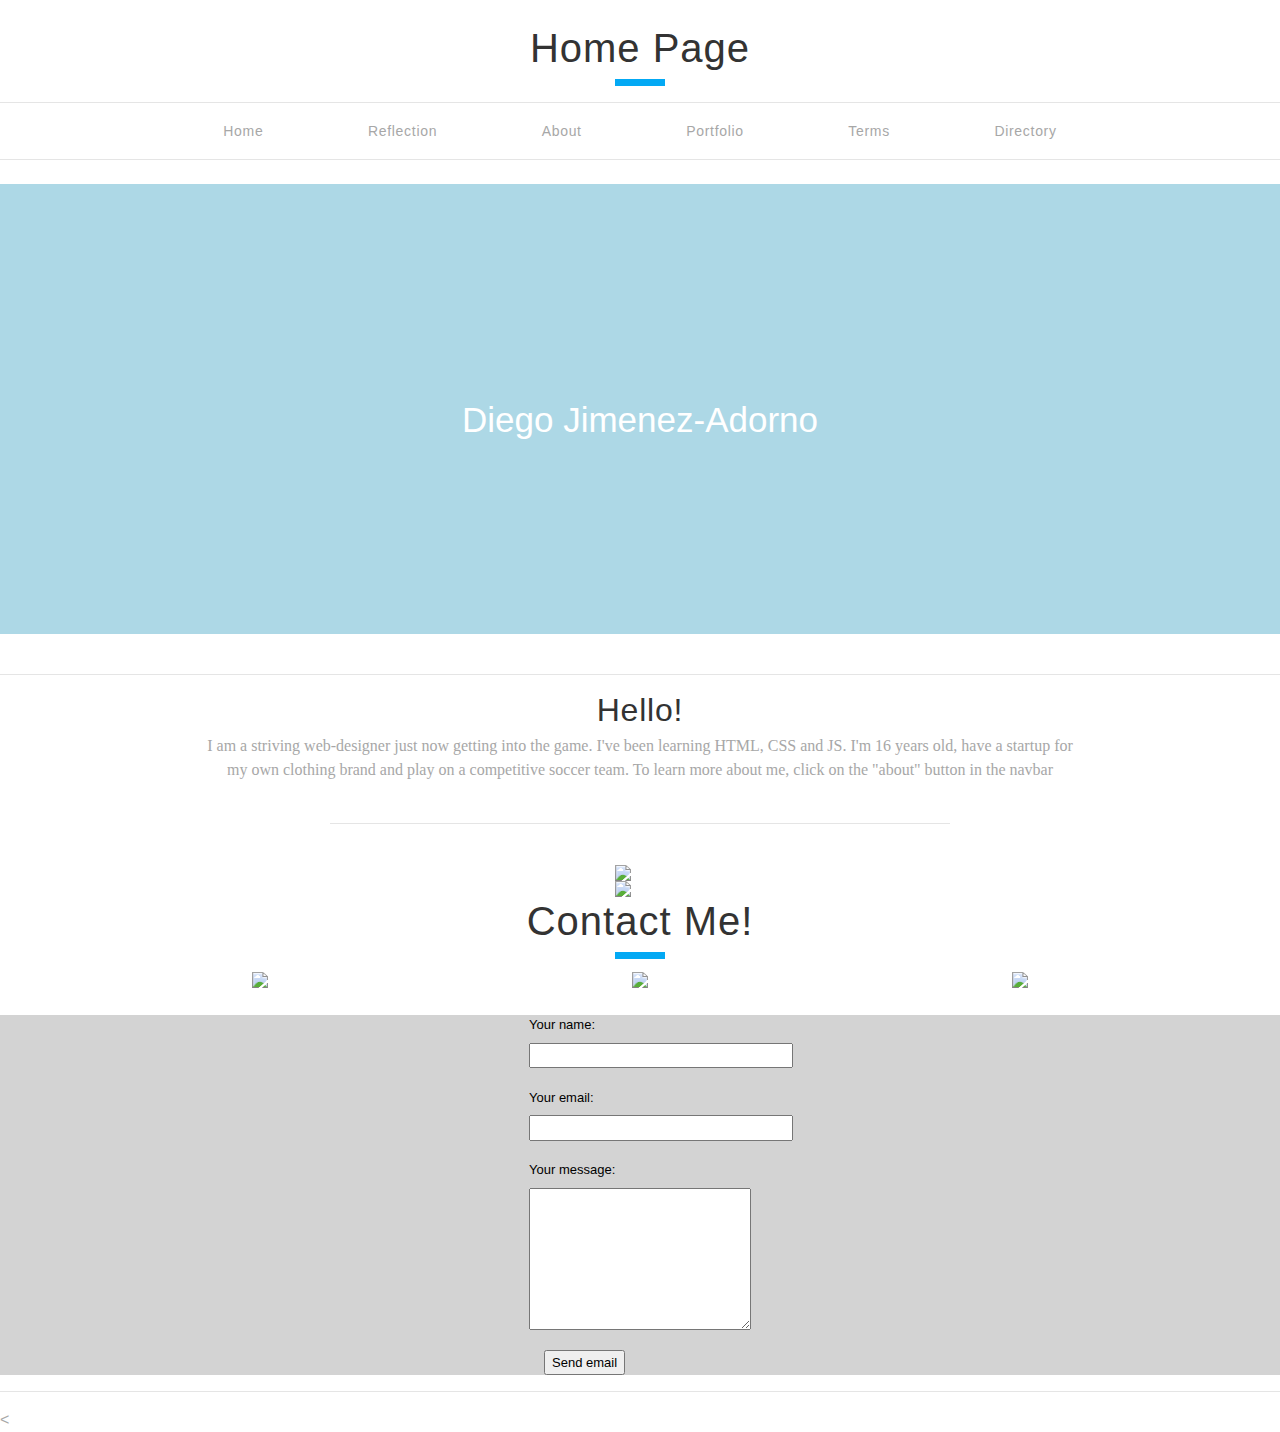
==== index.html @ a384a9ef "commit_07/23/19" ====
<!DOCTYPE html>
<html lang="en" dir="ltr">
  <head>
    <meta charset="utf-8">
    <title></title>
    <link rel="stylesheet" href="https://stackpath.bootstrapcdn.com/bootstrap/4.3.1/css/bootstrap.min.css" integrity="sha384-ggOyR0iXCbMQv3Xipma34MD+dH/1fQ784/j6cY/iJTQUOhcWr7x9JvoRxT2MZw1T" crossorigin="anonymous">
    <link href="css/style.css" rel="stylesheet">
  </head>
  <body>
    <header class="main-header">

<br>
      <h1 class="logo">

        Home Page
      </h1>

      <nav class="navigation">
        <ul>
    <hr>
          <li><a href="index.html">home</a></li>
          <li><a href="reflection.html">reflection</a></li>
          <li><a href="about.html">about</a></li>
          <li><a href="portfolio.html">portfolio</a></li>
          <li><a href="terms.html">terms</a></li>
          <li><a href="directory.html">directory</a></li>
    <hr>
        </ul>
      </nav>
    </header>
  <div>
    <div class="image-container">
      <!-- <img src="https://curtisorchard.com/wp-content/uploads/2015/05/wood-_texture1584.jpg" alt="wood" style="width:10%;"> -->
    <br>
    <br>
    <br>
    <br>
      <div class="centered">Diego Jimenez-Adorno</div>
    </div>
  </div>
    <br>
    <hr>
        <h2>Hello!</h2>
          <p>I am a striving web-designer just now getting into the game. I've been learning HTML, CSS and JS. I'm 16 years old, have a startup for <br> my own clothing brand and play on a competitive soccer team. To learn more about me, click on the "about" button in the navbar
            <div class="portfolio-grid">
              <div class="portfolio-wrap">
    <hr>
              </div>
            </div>
            <a href="https://www.instagram.com/diiegojiime/">
              <img id="center" width="50px" src="https://diylogodesigns.com/wp-content/uploads/2016/05/instagram-Logo-PNG-Transparent-Background-download-768x768.png">
            </a>
            <a href="https://www.linkedin.com/in/diego-jimenez-adorno-45221918a/">
              <img id="center" width="50px" src="https://cdn.freebiesupply.com/logos/large/2x/linkedin-icon-logo-png-transparent.png">
            </a>

              <h1>Contact Me!</h1>

          <div class="image-gallery container">
            <div class="row">
              <div class="col-sm-4 center-image">
                <img src="/Users/hgpmac153/Desktop/diego_summer_1_project copy/img/IMG_3655.jpg" width="200px" />
              </div>
              <div class="col-sm-4 center-image">
                <img src="/Users/hgpmac153/Desktop/diego_summer_1_project copy/img/IMG_3653.jpg" width="198.3px" />
              </div>
              <div class="col-sm-4 center-image">
                <img src="/Users/hgpmac153/Desktop/diego_summer_1_project copy/img/IMG_3654.jpg" width="213px" />
                </div>
              <div class="clear"></div>
            </div>
          </div>
<br>
    <div id="contact_me">
      <div id="after_submit">
        <div id="inner-submit">
        <form id="contact_form" action="#" method="POST" enctype="multipart/form-data">
          <div class="row">
            <label id="contact_name" class="required" for="name">Your name:</label><br />
            <input id="name" class="input" name="name" type="text" value="" size="30" /><br />
            <span id="name_validation" class="error_message"></span>
          </div>
          <div class="row">
            <label class="required" for="email">Your email:</label><br />
            <input id="email" class="input" name="email" type="text" value="" size="30" /><br />
            <span id="email_validation" class="error_message"></span>
          </div>
          <div class="row">
            <label class="required" for="message">Your message:</label><br />
            <textarea id="message" class="input" name="message" rows="7" cols="30"></textarea><br />
            <span id="message_validation" class="error_message"></span>
          </div>
            <input id="submit_button" type="submit" value="Send email" />
        </form>
        </div>
      </div>
    </div>
    <hr>
  </body>
</html>
<
---- css/style.css ----
body {
  margin: 40;
  height: 1000px;
  color: #a7a7a7;
  font-family: open sans, arial, sans-serif;
  font-weight: 300;
}
a {
  text-decoration: none;
}

*,
*:hover,
*:focus{
  outline: none;
}
ul {
  margin: 0;
  padding: 0;
  text-align: center;
}

li {
  display: inline;
}

p {
  margin-top: 5px;
  font-family: Old Standard TT;
  text-align: center;
  line-height: 1.5em;
}

ul {
  margin-bottom: 1.5em;
}
strong {
  color: #333;
}

button {
  padding: 1em 1.5em;
  display: inline-block;
  position: relative;
  background: #03A9F4;
  color: white;
  border: 0;
  color: white;
  font-size: 12px;
  text-transform: uppercase;
  letter-spacing: .05em;

  cursor: pointer;
}

button:hover,
button:focus{
  background: #333;
}

button:hover:after,
button:focus:after{
  margin: 0 auto;
  width: 8px;
  height: 8px;
  display: block;
  content:"";
  position: absolute;
  right: 0;
  bottom: -4px;
  left: 0;

  background: #333;

  transform: rotate(45deg);
}

/* main header */

.navigation ul li a {
  margin: 0 50px;
  display: inline-block;
  color: inherit;
  font-size: 14px;
  font-weight: normal;
  text-transform: capitalize;
  letter-spacing: .05em;
}

.navigation ul li a:hover,
.navigation ul li.active a {
  color: #333;
}

/* page header */
.page-header { 
  padding: 50px 0;
  position: relative;
  background-image: url(http://youngdigital.co/wp-content/uploads/2012/06/awhCbhLqRceCdjcPQUnn_IMG_0249.jpg);
  background-repeat: no-repeat;
  background-position: center top;
  background-size: cover;
  background-color: rgba(0,0,0,.05);
  background-attachment: fixed;

}

h1,h2,h3 {
  padding-bottom: 14px;
  position: relative;

  color: #333;
  font-weight: 300;
  text-align: center;
  letter-spacing: .025em;
}

h2 {
  padding-bottom: 0;
  margin: 0;
}
.page-header h1 {
  color: black;
}
h1:after {
  margin: 0 auto;
  width: 50px;
  height: 7px;
  display: block;
  content: "";
  position: absolute;
  bottom: 0;
  left: 0;
  right: 0;

  background: #03A9F4;

  transition: all .3s;
}

h1:hover:after {
  width: 100px;
}
.portfolio-grid {
  margin: 25px auto;
  width: 600px;
}

/* portfolio */
.portfolio {
  padding: 50px 0;
}
.portfolio-grid img {
  padding: 10px;
  width: 33.333%;
  float: left;
  box-sizing :border-box;
}

.portfolio-wrap {
  margin: 0 -10px;
  overflow: hidden;
}

.image-container {
   background: lightblue url("https://imagesvc.meredithcorp.io/v3/mm/image?url=https%3A%2F%2Fcdn-image.travelandleisure.com%2Fsites%2Fdefault%2Ffiles%2Fstyles%2F1600x1000%2Fpublic%2F1479854258%2Fthe-azores-portugal-WRLDSNST1122.jpg%3Fitok%3DL3x17RLi&q=85") no-repeat  center;
  position: relative;
  background-attachment: fixed;
  text-align: center;
  color: white;
  height: 450px;
  font-size: 35px;
}

#after_submit{
  width:100%;

}

#inner-submit{
  width:15%;
  margin:0 auto;
}

#contact_me {
  background-color: lightgray;
  font-family: arial;
  color: black;
  font-size: 13px;
}

#selfie {
  width: 200px;
  position: relative;
}

h2 {
  font-size: 30;
}

/* Three image containers (use 25% for four, and 50% for two, etc) */
.column {
  float: left;
  width: 32%;
  padding: 5px;
  align-content: center;
}



/* Clear floats after image containers */
.row::after {
  content: "";
  clear: both;
  display: table;
}

.center {
  display: block;
  margin-left: auto;
  margin-right: auto;
  width: 50px;
}

}

.left {
  float: left;
}

.right {
  float: right;
}
.center-image{
  text-align:center;
}

#center {
  display: block;
  margin-left: auto;
  margin-right: auto;
  width: 50px;
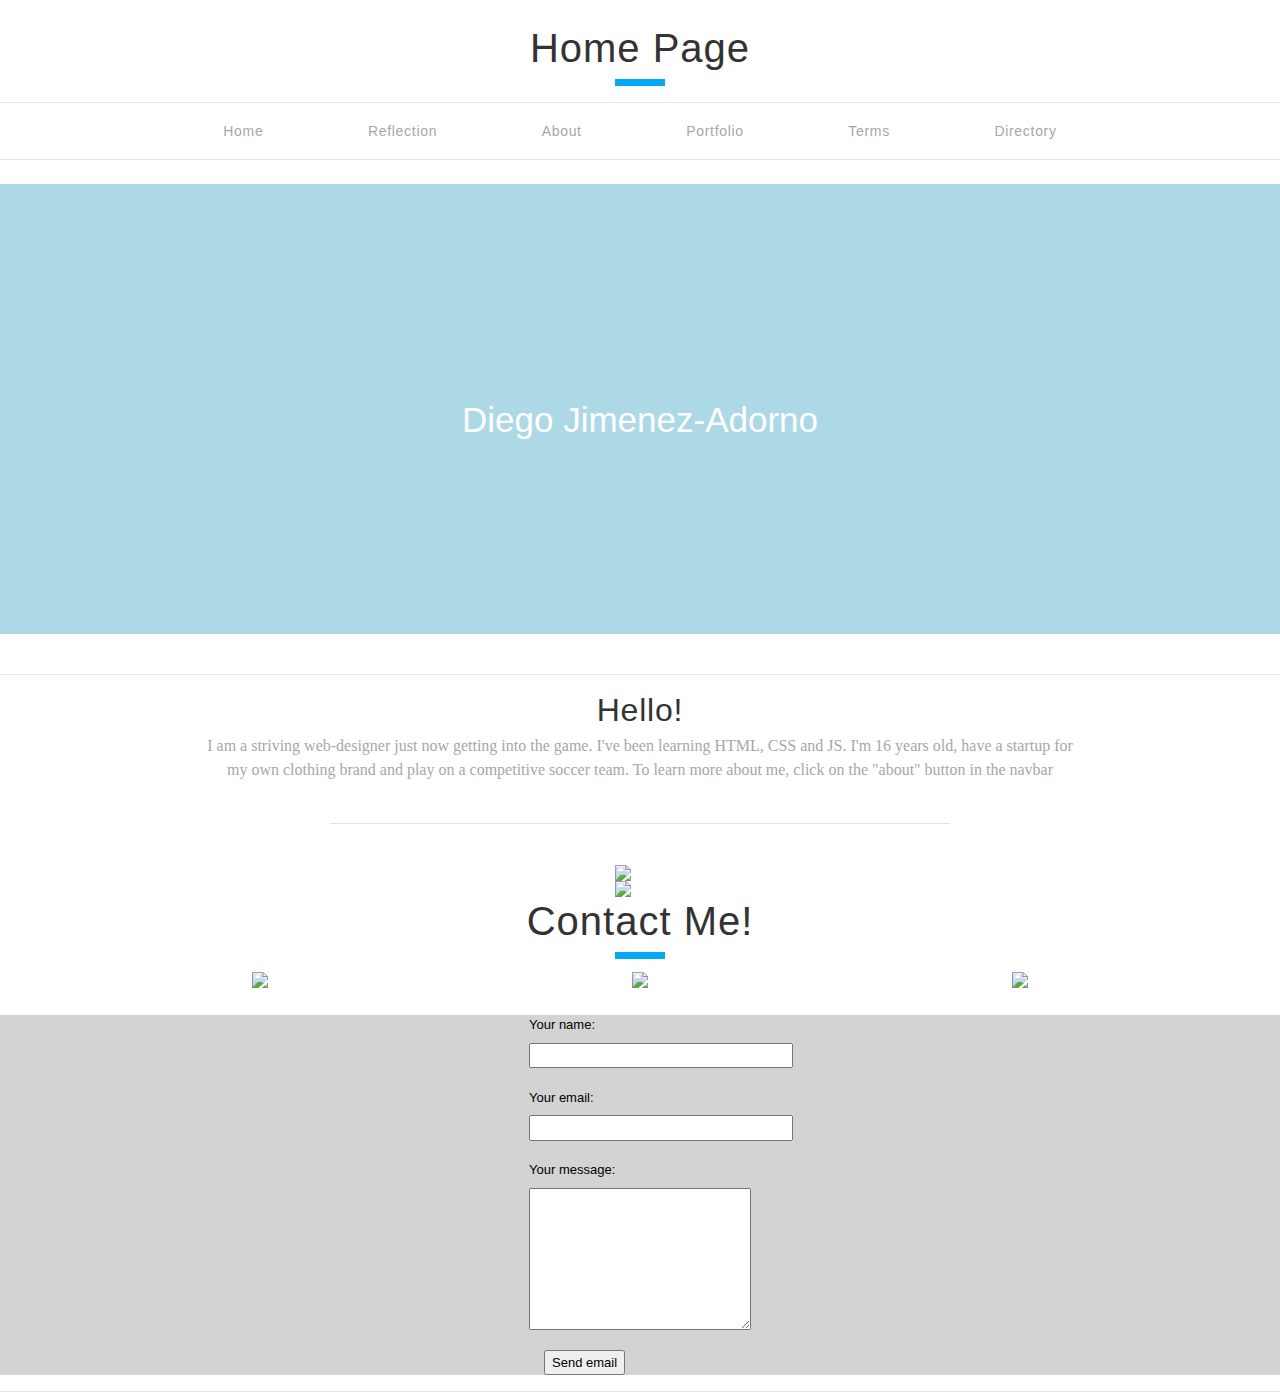
==== commit 8e1a3416: "summer_1_project_07/25/19" ====
--- a/index.html
+++ b/index.html
@@ -99,4 +99,3 @@
     <hr>
   </body>
 </html>
-<
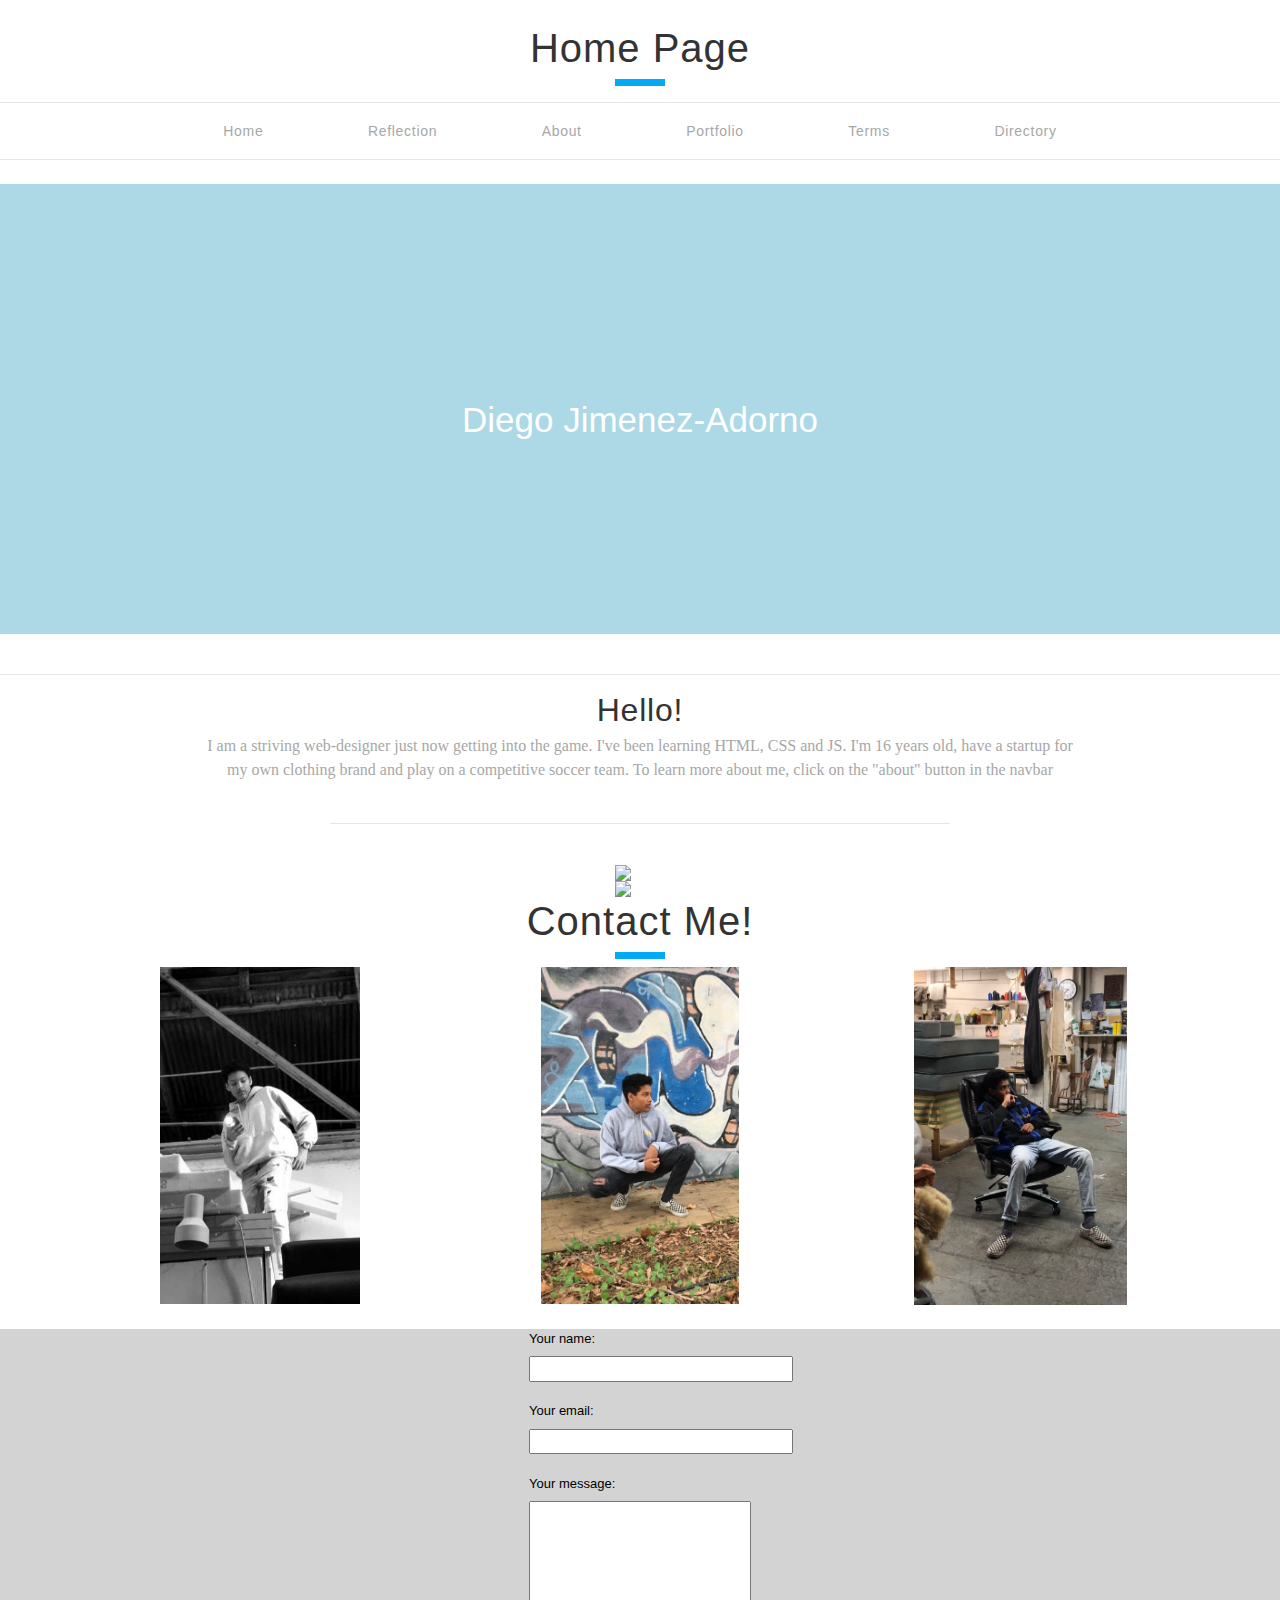
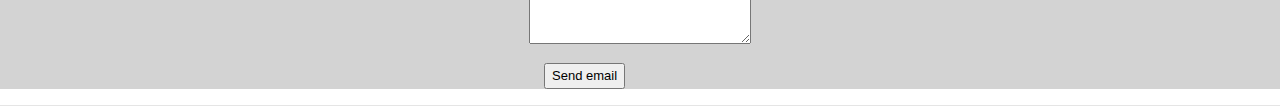
==== commit e8acc6b5: "project_07/25/19" ====
--- a/index.html
+++ b/index.html
@@ -60,13 +60,13 @@
           <div class="image-gallery container">
             <div class="row">
               <div class="col-sm-4 center-image">
-                <img src="/Users/hgpmac153/Desktop/diego_summer_1_project copy/img/IMG_3655.jpg" width="200px" />
+                <img src="img/IMG_3655.jpg" width="200px" />
               </div>
               <div class="col-sm-4 center-image">
-                <img src="/Users/hgpmac153/Desktop/diego_summer_1_project copy/img/IMG_3653.jpg" width="198.3px" />
+                <img src="img/IMG_3653.jpg" width="198.3px" />
               </div>
               <div class="col-sm-4 center-image">
-                <img src="/Users/hgpmac153/Desktop/diego_summer_1_project copy/img/IMG_3654.jpg" width="213px" />
+                <img src="img/IMG_3654.jpg" width="213px" />
                 </div>
               <div class="clear"></div>
             </div>
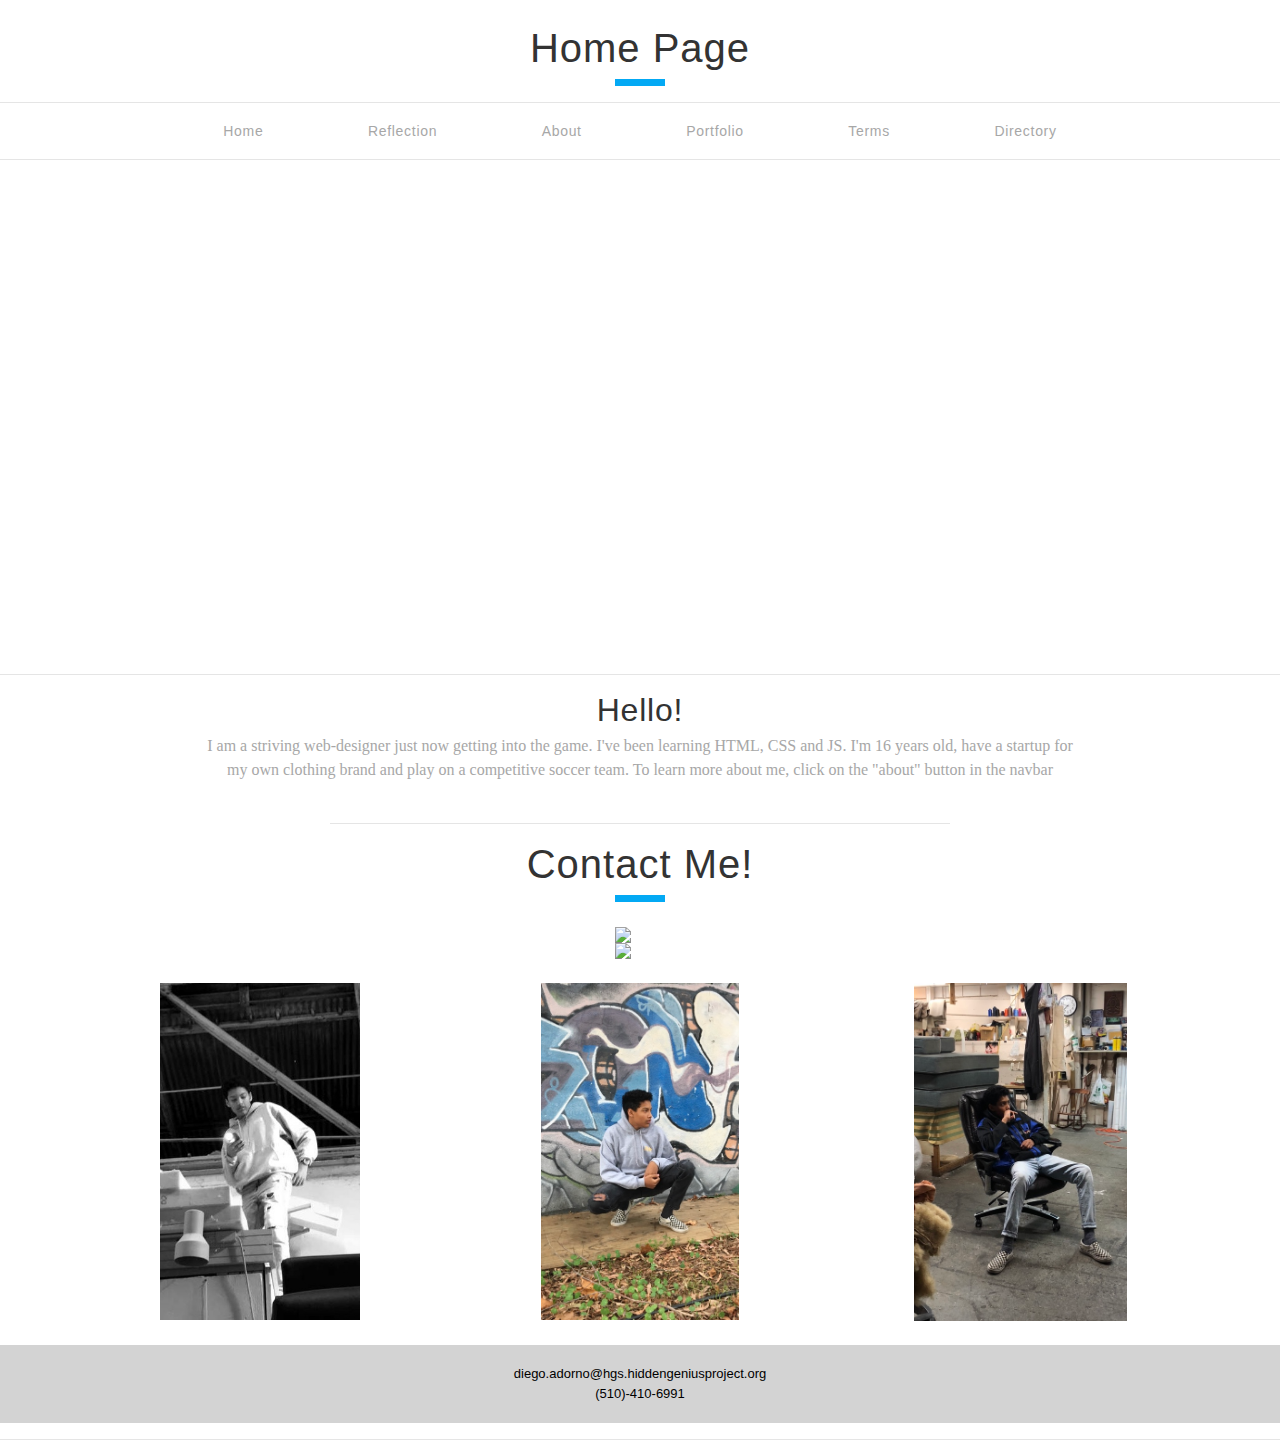
==== commit 2a47d4bc: "09.14.19" ====
--- a/index.html
+++ b/index.html
@@ -47,6 +47,7 @@
               <div class="portfolio-wrap">
     <hr>
               </div>
+              <h1>Contact Me!</h1>
             </div>
             <a href="https://www.instagram.com/diiegojiime/">
               <img id="center" width="50px" src="https://diylogodesigns.com/wp-content/uploads/2016/05/instagram-Logo-PNG-Transparent-Background-download-768x768.png">
@@ -54,9 +55,7 @@
             <a href="https://www.linkedin.com/in/diego-jimenez-adorno-45221918a/">
               <img id="center" width="50px" src="https://cdn.freebiesupply.com/logos/large/2x/linkedin-icon-logo-png-transparent.png">
             </a>
-
-              <h1>Contact Me!</h1>
-
+<br>
           <div class="image-gallery container">
             <div class="row">
               <div class="col-sm-4 center-image">
@@ -71,31 +70,13 @@
               <div class="clear"></div>
             </div>
           </div>
-<br>
-    <div id="contact_me">
-      <div id="after_submit">
-        <div id="inner-submit">
-        <form id="contact_form" action="#" method="POST" enctype="multipart/form-data">
-          <div class="row">
-            <label id="contact_name" class="required" for="name">Your name:</label><br />
-            <input id="name" class="input" name="name" type="text" value="" size="30" /><br />
-            <span id="name_validation" class="error_message"></span>
-          </div>
-          <div class="row">
-            <label class="required" for="email">Your email:</label><br />
-            <input id="email" class="input" name="email" type="text" value="" size="30" /><br />
-            <span id="email_validation" class="error_message"></span>
-          </div>
-          <div class="row">
-            <label class="required" for="message">Your message:</label><br />
-            <textarea id="message" class="input" name="message" rows="7" cols="30"></textarea><br />
-            <span id="message_validation" class="error_message"></span>
-          </div>
-            <input id="submit_button" type="submit" value="Send email" />
-        </form>
-        </div>
+          <br>
+      <div id="contact_me">
+        <br>
+        <center><h7>diego.adorno@hgs.hiddengeniusproject.org</h7></center>
+        <center><h7>(510)-410-6991</h7></center>
+        <br>
       </div>
-    </div>
     <hr>
   </body>
 </html>
--- a/css/style.css
+++ b/css/style.css
@@ -93,7 +93,7 @@
 }
 
 /* page header */
-.page-header { 
+.page-header {
   padding: 50px 0;
   position: relative;
   background-image: url(http://youngdigital.co/wp-content/uploads/2012/06/awhCbhLqRceCdjcPQUnn_IMG_0249.jpg);
@@ -163,7 +163,7 @@
 }
 
 .image-container {
-   background: lightblue url("https://imagesvc.meredithcorp.io/v3/mm/image?url=https%3A%2F%2Fcdn-image.travelandleisure.com%2Fsites%2Fdefault%2Ffiles%2Fstyles%2F1600x1000%2Fpublic%2F1479854258%2Fthe-azores-portugal-WRLDSNST1122.jpg%3Fitok%3DL3x17RLi&q=85") no-repeat  center;
+   background: white url("https://imagesvc.meredithcorp.io/v3/mm/image?url=https%3A%2F%2Fcdn-image.travelandleisure.com%2Fsites%2Fdefault%2Ffiles%2Fstyles%2F1600x1000%2Fpublic%2F1479854258%2Fthe-azores-portugal-WRLDSNST1122.jpg%3Fitok%3DL3x17RLi&q=85") no-repeat  center;
   position: relative;
   background-attachment: fixed;
   text-align: center;
